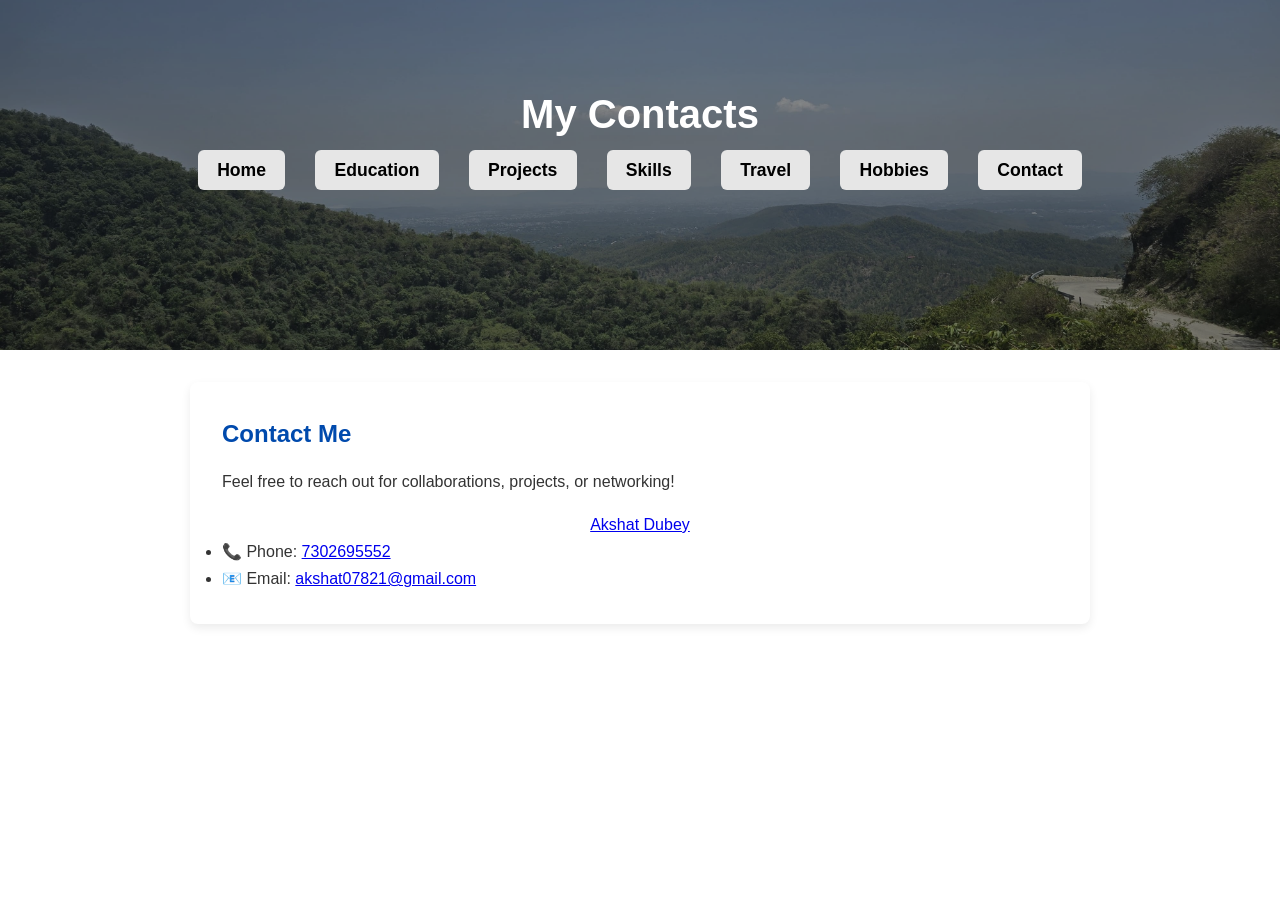
==== contact.html @ 83b090da "Add files via upload" ====
<!DOCTYPE html>
<html lang="en">
<head>
  <meta charset="UTF-8">
  <meta name="viewport" content="width=device-width, initial-scale=1.0">
  <title>Akshat | Personal Profile</title>
  <link rel="stylesheet" href="styles.css"> <!-- External CSS -->
</head>
<body>
    <header>
  <nav>
    <h1>My Contacts</h1>
    <ul class="nav-links">
      <li><a href="index.html">Home</a></li>
      <li><a href="education.html">Education</a></li>
      <li><a href="projects.html">Projects</a></li>
      <li><a href="skills.html">Skills</a></li>
      <li><a href="travel.html">Travel</a></li>
      <li><a href="hobbies.html">Hobbies</a></li>
      <li><a href="contact.html">Contact</a></li>
    </ul>
  </nav>
    </header>
<!-- Contact Section -->
<section id="contact">
  <h3>Contact Me</h3>
  <p>Feel free to reach out for collaborations, projects, or networking!</p>

  <!-- LinkedIn Badge -->
   <div style="text-align: center;">
  <script src="https://platform.linkedin.com/badges/js/profile.js" async defer type="text/javascript"></script>
  <div class="badge-base LI-profile-badge" 
       data-locale="en_US" 
       data-size="large" 
       data-theme="dark" 
       data-type="HORIZONTAL" 
       data-vanity="akshat-dubey-3501b340b" 
       data-version="v1">
    <a class="badge-base__link LI-simple-link" 
       href="https://in.linkedin.com/in/akshat-dubey-3501b340b?trk=profile-badge">
       Akshat Dubey
    </a>
    </div>
  </div>

  <!-- Contact Info -->
  <ul>
    <li>📞 Phone: <a href="tel:7302695552">7302695552</a></li>
    <li>📧 Email: <a href="mailto:akshat07821@gmail.com">akshat07821@gmail.com</a></li>
  </ul>
</section>
</body>
</html>
---- styles.css ----
/* Global Reset */
* {
  margin: 0;
  padding: 0;
  box-sizing: border-box;
}

/* Body & Typography */
body {
  font-family: 'Segoe UI', Tahoma, Geneva, Verdana, sans-serif;
  line-height: 1.7;
  background-color: #ffffff; /* whole page background white */
  color: #333;
  padding: 0;
  margin: 0;
}

/* Header with full background image */
header {
  background-image: url("header.jpg"); /* use your actual image file */
  background-size: cover;       /* makes the image fill the header */
  background-position: center;  /* centers the image */
  background-repeat: no-repeat; /* prevents tiling */
  color: #fff;
  text-align: center;
  padding: 4rem 1rem;           /* controls vertical height */
  position: relative;
  min-height: 350px;            /* ensures header is tall enough to show the image */
}

/* Optional overlay for readability */
header::before {
  content: "";
  position: absolute;
  top: 0; left: 0; right: 0; bottom: 0;
  background: rgba(0,0,0,0.4);  /* semi-transparent black overlay */
  z-index: 1;
}

header h1, header p, nav {
  position: relative;
  z-index: 2; /* keeps text above overlay */
}


header h1 {
  font-size: 2.5rem;
  margin-bottom: 0.5rem;
}

header p {
  font-size: 1.2rem;
  opacity: 0.9;
}

/* Navigation (Horizontal) */
nav {
  margin-top: 1rem;
}

.nav-links {
  list-style: none;
  padding: 0;
  text-align: center;
}

.nav-links li {
  display: inline-block; /* horizontal layout */
  margin: 0 0.8rem;
}

.nav-links a {
  text-decoration: none;
  font-size: 1.1rem;
  font-weight: bold;
  color: #000; /* black text for visibility */
  background-color: #e6e6e6; /* light gray background */
  padding: 0.6rem 1.2rem;
  border-radius: 6px;
  transition: all 0.3s ease;
}

.nav-links a:hover {
  background-color: #ffcc00; /* gold hover */
  color: #000;
}

/* Profile Photo */
.profile-photo {
  width: 7cm;
  height: 7cm;
  border-radius: 50%;
  object-fit: cover;
  border: 2px solid #333;
}

/* Sections */
section {
  background: #fff;
  color: #333;
  margin: 2rem auto;
  padding: 2rem;
  max-width: 900px;
  border-radius: 8px;
  box-shadow: 0 4px 10px rgba(0,0,0,0.08);
  text-align: left;
}

section h2 {
  font-size: 1.8rem;
  color: #004aad;
  margin-bottom: 1rem;
}

section h3 {
  font-size: 1.5rem;
  color: #004aad;
  margin-bottom: 0.8rem;
}

section p {
  margin-bottom: 1rem;
  text-align: justify;
}

/* Project/Education/Skills/Hobbies Cards */
.project, .education, .skills, .hobbies {
  margin-bottom: 2rem;
}

.project h2, .education h2, .skills h2, .hobbies h2 {
  border-bottom: 2px solid #004aad;
  padding-bottom: 0.5rem;
  margin-bottom: 1rem;
}

/* Footer */
footer {
  background: #13b2d6;
  color: #004aad;
  text-align: center;
  padding: 1.5rem;
  margin-top: 2rem;
  border-top: 2px solid #004aad;
}

footer a {
  color: #004aad;
  text-decoration: none;
  font-weight: bold;
  margin: 0 0.5rem;
}

footer a:hover {
  color: #ff6600;
}

/* Buttons */
.btn {
  display: inline-block;
  background: #004aad;
  color: #fff;
  padding: 0.6rem 1.2rem;
  border-radius: 4px;
  text-decoration: none;
  font-weight: bold;
  transition: background 0.3s ease;
}

.btn:hover {
  background: #00337a;
}
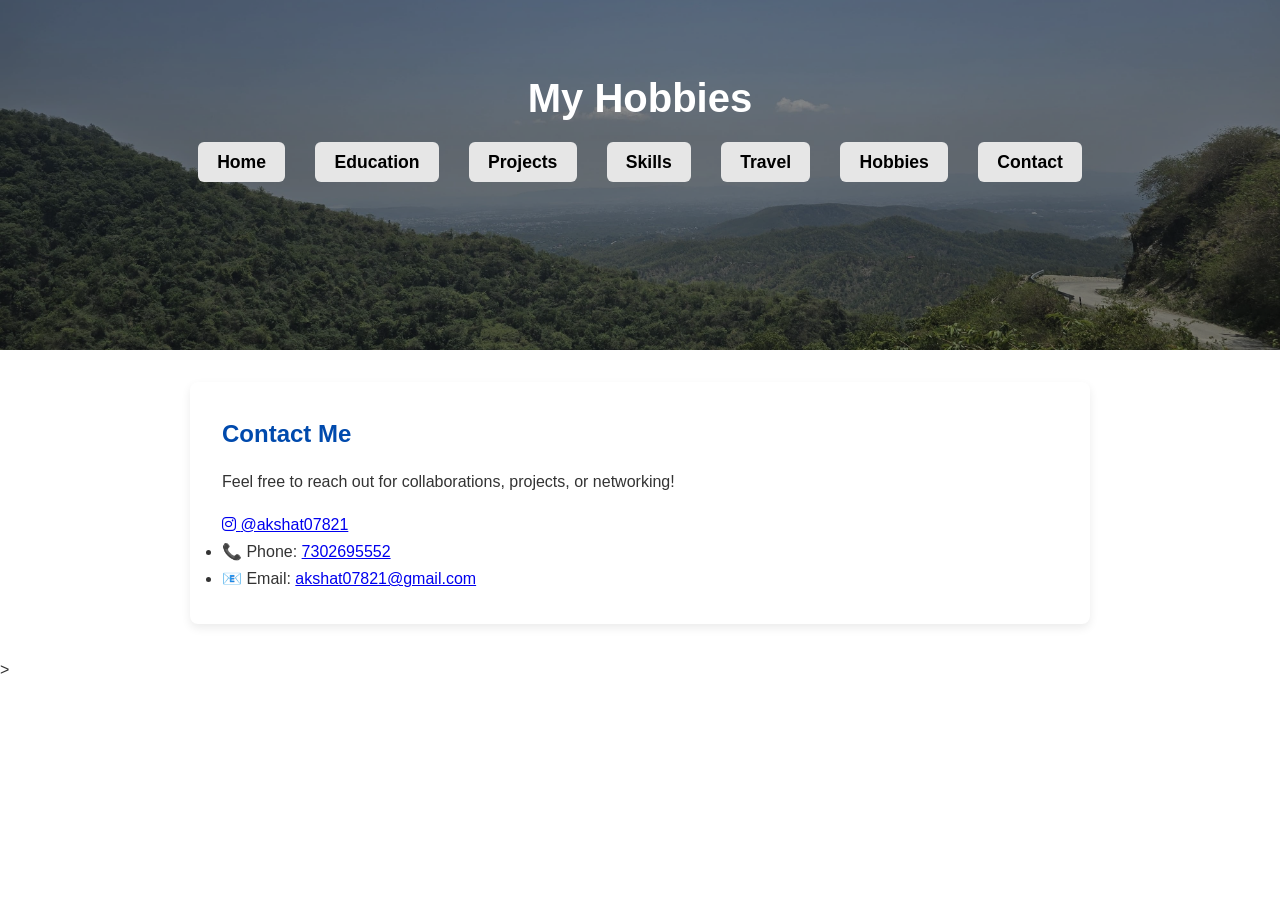
==== commit af50d632: "contact.html" ====
--- a/contact.html
+++ b/contact.html
@@ -7,9 +7,9 @@
   <link rel="stylesheet" href="styles.css"> <!-- External CSS -->
 </head>
 <body>
-    <header>
-  <nav>
-    <h1>My Contacts</h1>
+  <header>
+      <h1>My Hobbies</h1>
+    <nav>
     <ul class="nav-links">
       <li><a href="index.html">Home</a></li>
       <li><a href="education.html">Education</a></li>
@@ -27,20 +27,27 @@
   <p>Feel free to reach out for collaborations, projects, or networking!</p>
 
   <!-- LinkedIn Badge -->
-   <div style="text-align: center;">
-  <script src="https://platform.linkedin.com/badges/js/profile.js" async defer type="text/javascript"></script>
-  <div class="badge-base LI-profile-badge" 
-       data-locale="en_US" 
-       data-size="large" 
-       data-theme="dark" 
-       data-type="HORIZONTAL" 
-       data-vanity="akshat-dubey-3501b340b" 
-       data-version="v1">
-    <a class="badge-base__link LI-simple-link" 
-       href="https://in.linkedin.com/in/akshat-dubey-3501b340b?trk=profile-badge">
-       Akshat Dubey
+  <div class="social-card">
+    <script src="https://platform.linkedin.com/badges/js/profile.js" async defer type="text/javascript"></script>
+    <div class="badge-base LI-profile-badge" 
+         data-locale="en_US" 
+         data-size="large" 
+         data-theme="light" 
+         data-type="HORIZONTAL" 
+         data-vanity="akshat-dubey-908662374" 
+         data-version="v1">
+      <a class="badge-base__link LI-simple-link" 
+         href="https://in.linkedin.com/in/akshat-dubey-908662374?trk=profile-badge">
+      </a>
+    </div>
+  </div>
+
+  <!-- Instagram Badge (Custom Card) -->
+  <div class="social-card instagram-badge">
+    <a href="https://www.instagram.com/akshat07821/" target="_blank">
+      <i class="fab fa-instagram"></i>
+      <span>@akshat07821</span>
     </a>
-    </div>
   </div>
 
   <!-- Contact Info -->
@@ -49,5 +56,9 @@
     <li>📧 Email: <a href="mailto:akshat07821@gmail.com">akshat07821@gmail.com</a></li>
   </ul>
 </section>
+
+<!-- Font Awesome CDN -->
+<link rel="stylesheet" href="https://cdnjs.cloudflare.com/ajax/libs/font-awesome/6.5.0/css/all.min.css">
+
 </body>
-</html>+</html>>
